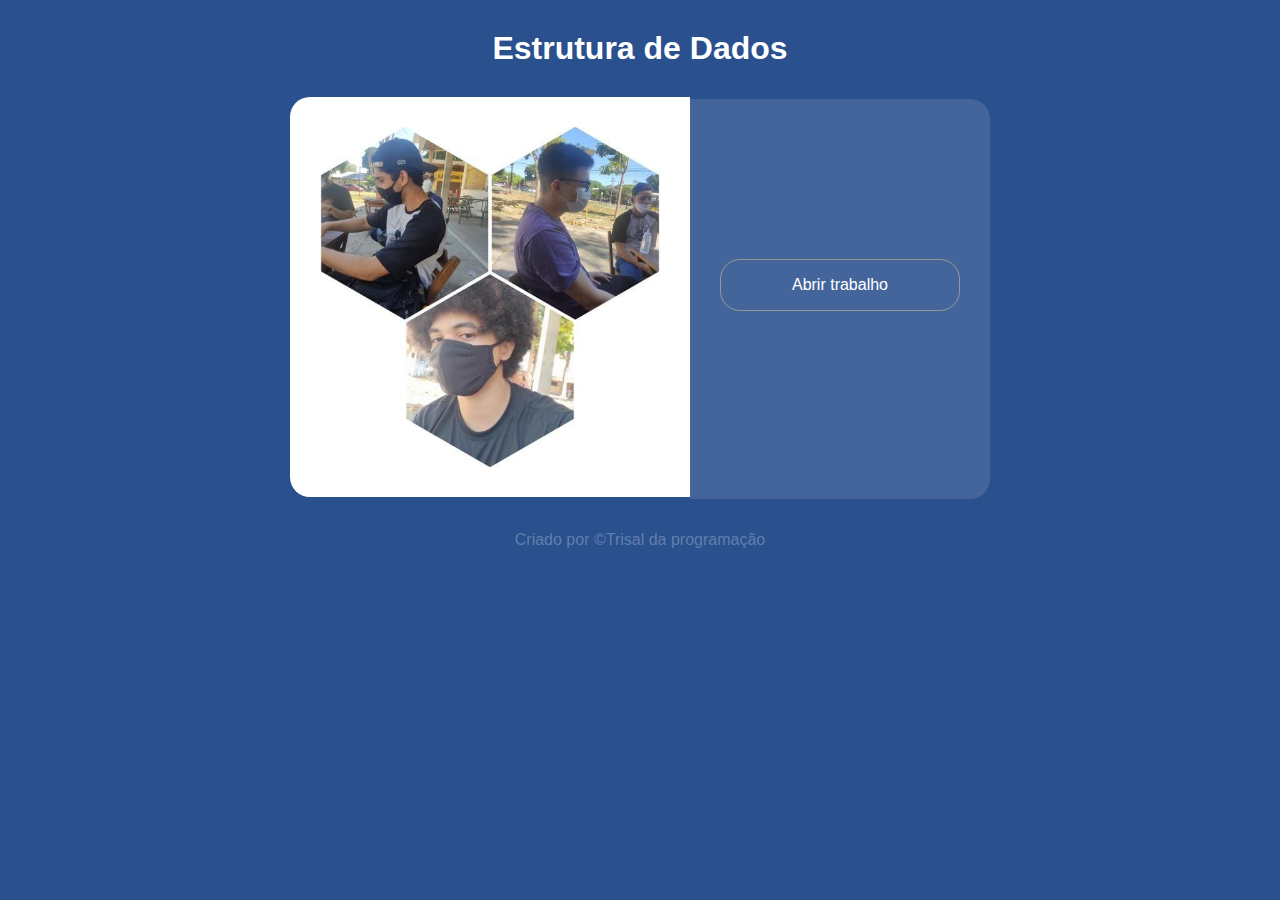
==== index.html @ 8adb9c1a "sitenovo" ====
<!DOCTYPE html>
<html lang="pt-br">
<head>
    <meta charset="UTF-8">
    <meta http-equiv="X-UA-Compatible" content="IE=edge">
    <meta name="viewport" content="width=device-width, initial-scale=1.0">
    <link rel="shortcut icon" href="Style/favicon_io/favicon-32x32.png" type="image/x-icon">
    <link rel="stylesheet" href="Style/Style0.css">
    <title>Estrutura de Dados - ALGORITMOS DE PESQUISA (UFPI)</title>
</head>
<body>
    <section>
        <h1>Estrutura de Dados</h1>
    </section>
    <main>
        
        <div class="img-inicio">
            <img src="imagens/photo1660247389.jpeg" alt="" srcset="">
        </div>
        <div class="iniciar">
            <a href="inicio.html">
                <p>Abrir trabalho</p>
            </a>
        </div>
    </main>
    <footer>
        <p>Criado por &copy;Trisal da programação</p>
    </footer>
</body>
</html>
---- Style/Style0.css ----
*{
    margin: 0;
    padding: 0;
    font-family: Verdana, Geneva, Tahoma, sans-serif;
}
body{
    background-color: #2a508e;
    padding: 30px;
}
section{
    color: white;
    text-align: center;
}
main{
    padding-top: 30px;
    display: flex;
    justify-content: center;
    align-items: center;
    
}
.img-inicio img{
    height: 400px;
    border-radius:20px 0px 0px 20px ;
}
.iniciar{
    border-radius: 0px 20px 20px 0px;
    height: 400px;
    width: 300px;
    background-color: rgba(255, 255, 255, 0.123);
}
.iniciar p{
    cursor: pointer;
    border: 1px solid rgb(151, 151, 151);
    padding: 10px;
    margin: 160px 30px;
    border-radius: 20px;
    line-height: 30px;
    color: white;
    font-family: 'Franklin Gothic Medium', 'Arial Narrow', Arial, sans-serif;
    text-align: center;
    

}
.iniciar p:hover{
background-color: #2a508e;
box-shadow: 2px 2px 5px rgba(0, 0, 0, 0.137);
}
.iniciar a{
    text-decoration: none;
}
footer{
    text-align: center;
    padding-top: 30px;
    color: rgba(255, 255, 255, 0.274);
}
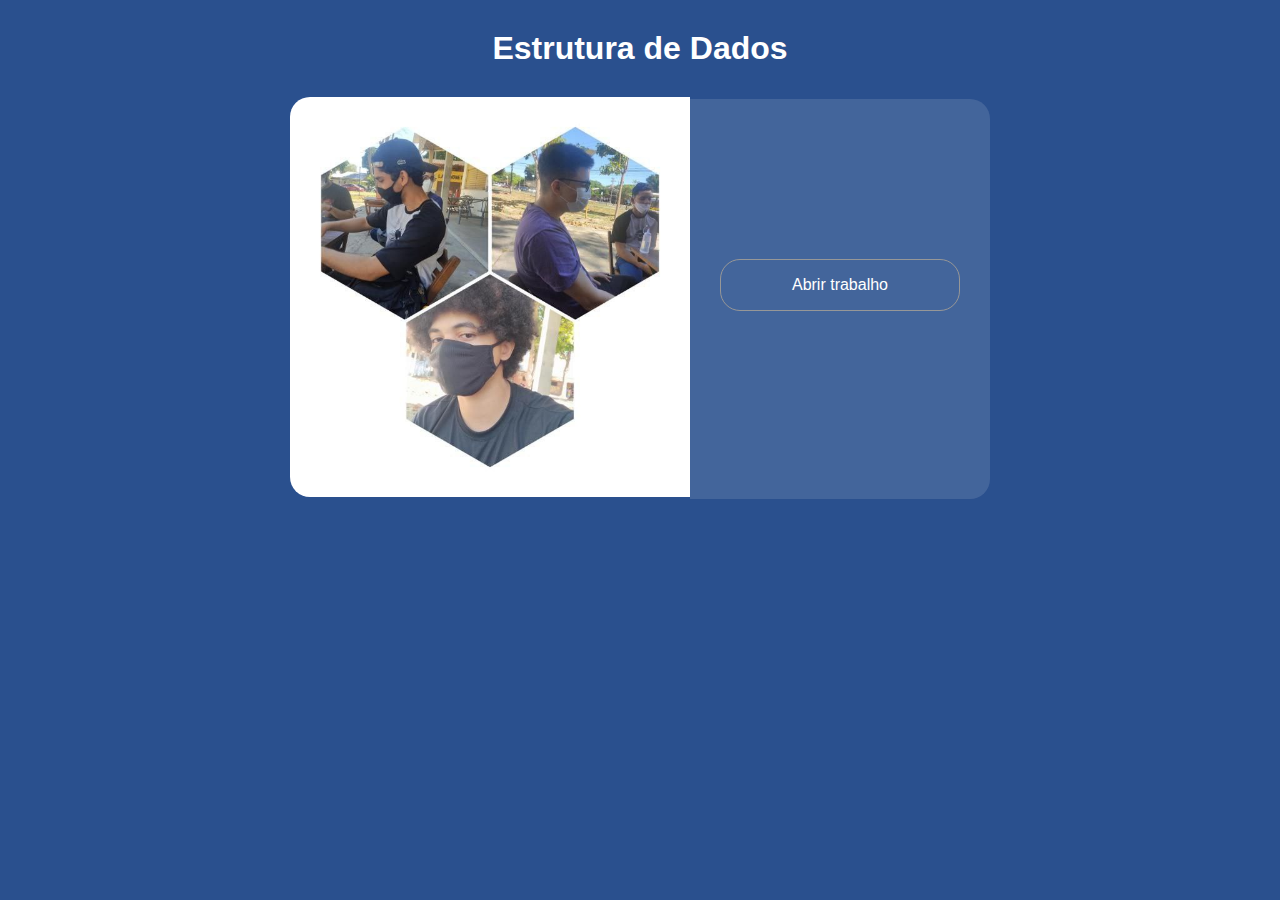
==== commit eb29dde3: "atualização de responsividade" ====
--- a/index.html
+++ b/index.html
@@ -5,7 +5,7 @@
     <meta http-equiv="X-UA-Compatible" content="IE=edge">
     <meta name="viewport" content="width=device-width, initial-scale=1.0">
     <link rel="shortcut icon" href="Style/favicon_io/favicon-32x32.png" type="image/x-icon">
-    <link rel="stylesheet" href="Style/Style0.css">
+    <link rel="stylesheet" href="Style0.css">
     <title>Estrutura de Dados - ALGORITMOS DE PESQUISA (UFPI)</title>
 </head>
 <body>
@@ -23,8 +23,6 @@
             </a>
         </div>
     </main>
-    <footer>
-        <p>Criado por &copy;Trisal da programação</p>
-    </footer>
+    
 </body>
 </html>--- a/Style0.css
+++ b/Style0.css
@@ -0,0 +1,90 @@
+*{
+    margin: 0;
+    padding: 0;
+    font-family: Verdana, Geneva, Tahoma, sans-serif;
+}
+body{
+    background-color: #2a508e;
+    padding: 30px;
+}
+section{
+    color: white;
+    text-align: center;
+}
+main{
+    padding-top: 30px;
+    display: flex;
+    justify-content: center;
+    align-items: center;
+    
+}
+.img-inicio img{
+    height: 400px;
+    border-radius:20px 0px 0px 20px ;
+}
+.iniciar{
+    border-radius: 0px 20px 20px 0px;
+    height: 400px;
+    width: 300px;
+    background-color: rgba(255, 255, 255, 0.123);
+}
+.iniciar p{
+    cursor: pointer;
+    border: 1px solid rgb(151, 151, 151);
+    padding: 10px;
+    margin: 160px 30px;
+    border-radius: 20px;
+    line-height: 30px;
+    color: white;
+    font-family: 'Franklin Gothic Medium', 'Arial Narrow', Arial, sans-serif;
+    text-align: center;
+    
+
+}
+.iniciar p:hover{
+background-color: #2a508e;
+box-shadow: 2px 2px 5px rgba(0, 0, 0, 0.137);
+}
+.iniciar a{
+    text-decoration: none;
+}
+footer{
+    text-align: center;
+    padding-top: 30px;
+    color: rgba(255, 255, 255, 0.274);
+}
+@media (max-width: 599px) { 
+    main{
+        padding-top: 30px;
+        display: block;
+       text-align: center;
+        
+    }
+    .img-inicio img{
+        height: 260px;
+        border-radius:20px ;
+    }
+    .iniciar{
+        padding-top: 10px;
+        margin: auto;
+        border-radius: 20px;
+        height: 100px;
+        width: 260px;
+        background-color: rgba(255, 255, 255, 0);
+    }
+    .iniciar p{
+        
+        cursor: pointer;
+        border: 1px solid rgb(151, 151, 151);
+        padding: 10px;
+        margin: 0;
+        border-radius: 20px;
+        line-height: 30px;
+        color: white;
+        font-family: 'Franklin Gothic Medium', 'Arial Narrow', Arial, sans-serif;
+        text-align: center;
+    }
+    footer{
+        font-size: 11px;
+    }
+}
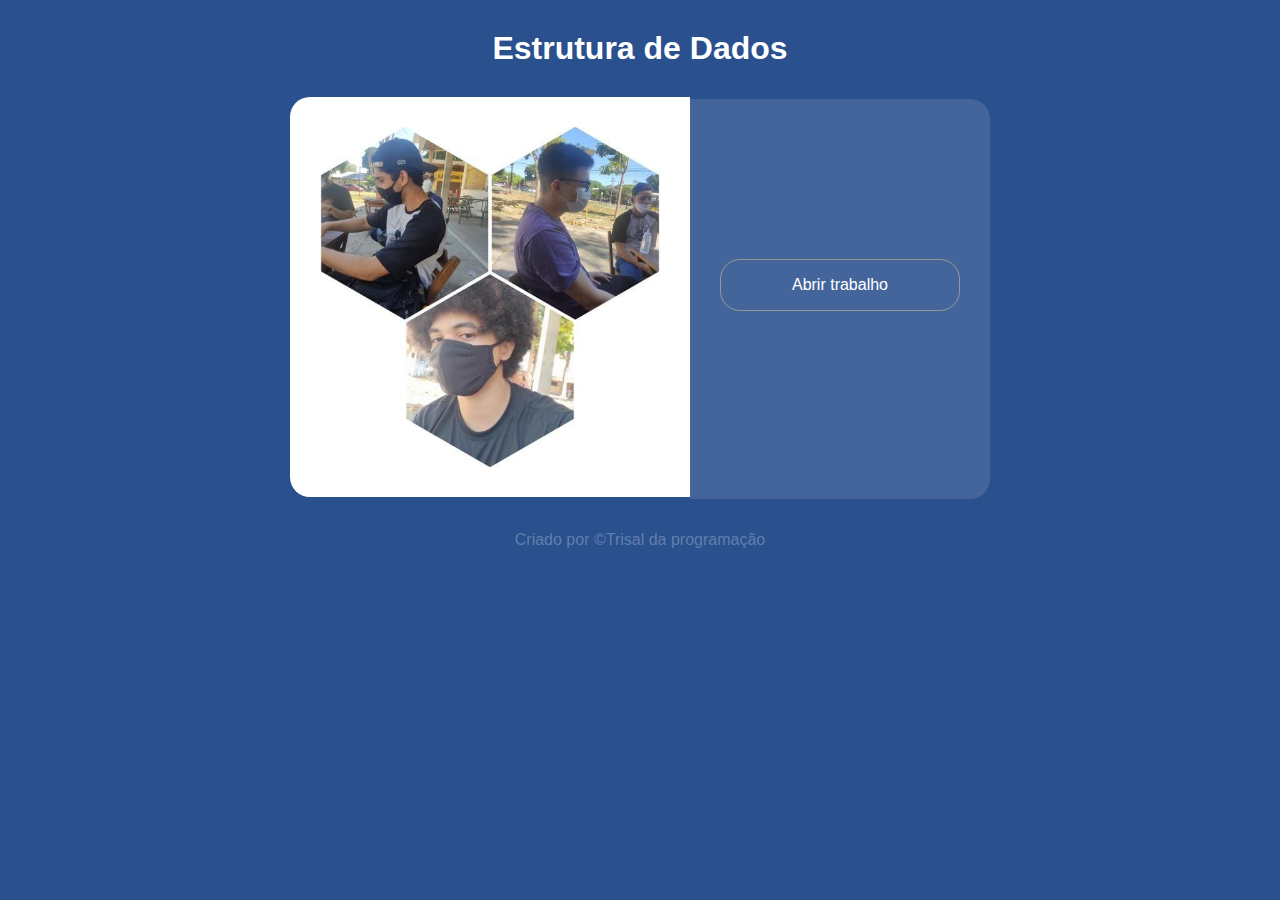
==== commit df4932bb: "Update index.html" ====
--- a/index.html
+++ b/index.html
@@ -23,6 +23,8 @@
             </a>
         </div>
     </main>
-    
+    <footer>
+        <p>Criado por &copy;Trisal da programação</p>
+    </footer>
 </body>
 </html>